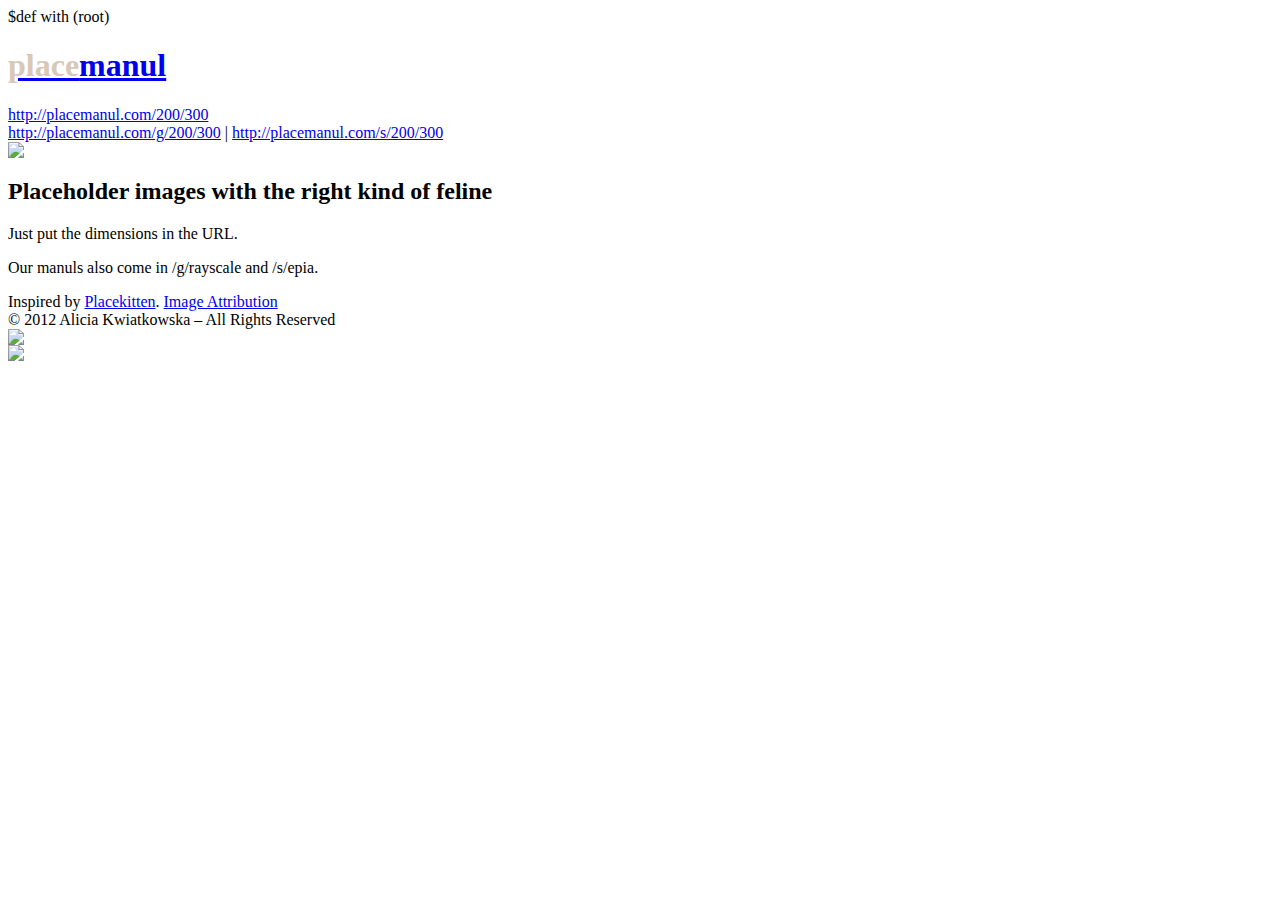
==== templates/index.html @ 0778309c "copyright!" ====
$def with (root)
<!DOCTYPE html>
<html>
<head>
<meta http-equiv="Content-Type" content="text/html; charset=utf-8">
<link href='http://fonts.googleapis.com/css?family=Cantata+One' rel='stylesheet' type='text/css'>
<link rel="stylesheet" href="http://static.placemanul.com/reset.css" type="text/css" />
<link rel="stylesheet" href="http://static.placemanul.com/style.css" type="text/css" />
<title>placemanul</title>
</head>
<body>

<div id="header">
<a href="index.html"><h1><span style='color:#D8C8B8;'>place</span>manul</h1></a>
</div>

<div id="header2">
<div class="code"><a href="http://placemanul.com/200/300">http://placemanul.com/200/300</a></div>
<div class="code"><a href="http://placemanul.com/g/200/300">http://placemanul.com/g/200/300</a> | <a href="http://placemanul.com/s/200/300">http://placemanul.com/s/200/300</a></div>
</div>

<div id ="wrapper" >

<div id="column-left">
<div class="picture-main"><img src="$root/340/410/m1"></div>
</div>

<div id="column-right">
<h2>Placeholder images with the <b>right</b> kind of feline</h2>
<p>Just put the dimensions in the URL.</p>
<p>Our manuls also come in /g/rayscale and /s/epia.</p>

<div class="footerbox">Inspired by <a href="http://placekitten.com">Placekitten</a>.
<a href="/gallery">Image Attribution</a></br>
© 2012 Alicia Kwiatkowska – All Rights Reserved</div>


</div>

<div id="column-mid">
<div class="picture-main"><img src="$root/gray/220/170/m5"></div>
<div class="picture-main"><img src="$root/sepia/220/230/m8"></div>

</div>
        
  
            
</div>

</body>
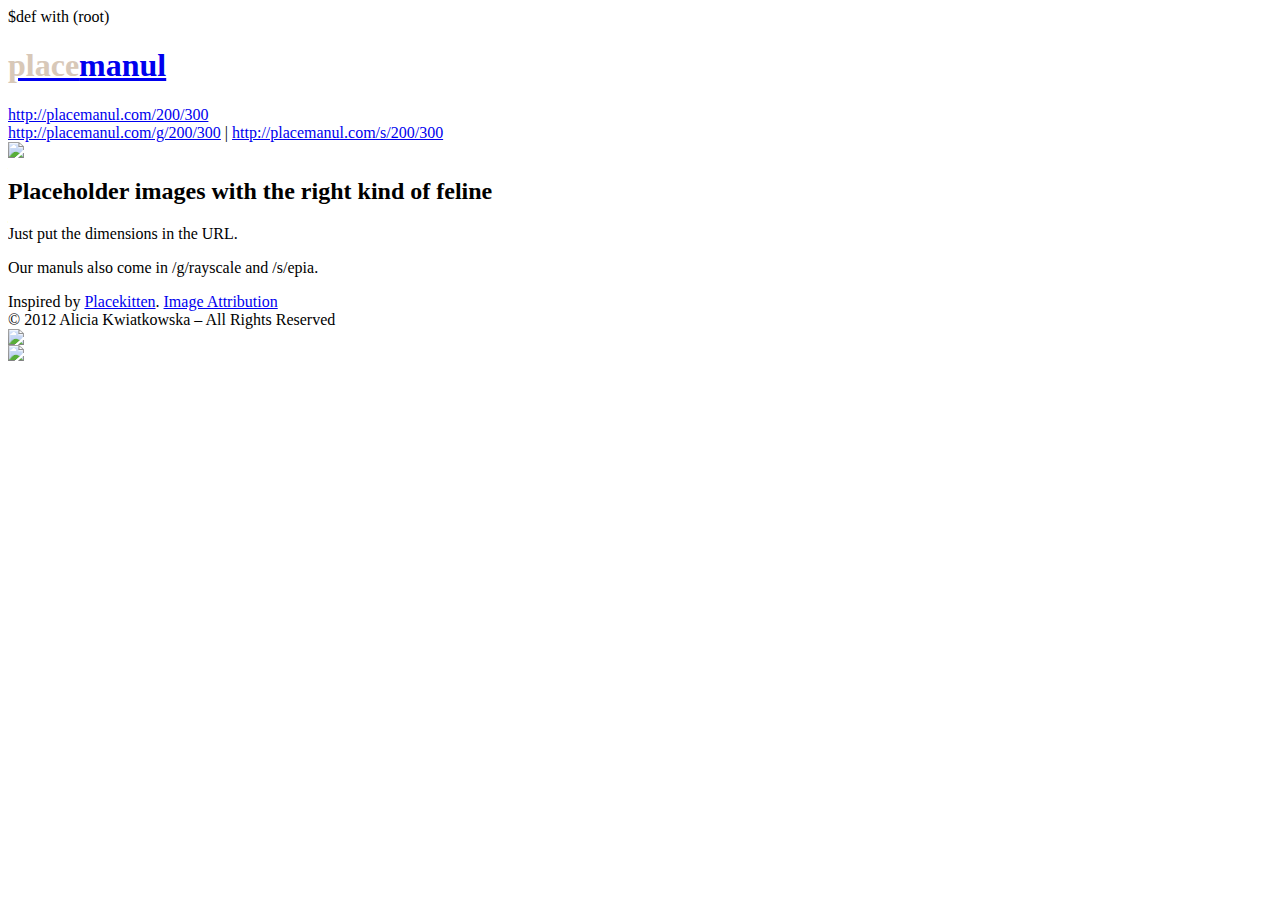
==== commit d43a372f: "google analytics" ====
--- a/templates/index.html
+++ b/templates/index.html
@@ -7,11 +7,24 @@
 <link rel="stylesheet" href="http://static.placemanul.com/reset.css" type="text/css" />
 <link rel="stylesheet" href="http://static.placemanul.com/style.css" type="text/css" />
 <title>placemanul</title>
+<script type="text/javascript">
+
+  var _gaq = _gaq || [];
+  _gaq.push(['_setAccount', 'UA-31989020-1']);
+  _gaq.push(['_trackPageview']);
+
+  (function() {
+    var ga = document.createElement('script'); ga.type = 'text/javascript'; ga.async = true;
+    ga.src = ('https:' == document.location.protocol ? 'https://ssl' : 'http://www') + '.google-analytics.com/ga.js';
+    var s = document.getElementsByTagName('script')[0]; s.parentNode.insertBefore(ga, s);
+  })();
+
+</script>
 </head>
 <body>
 
 <div id="header">
-<a href="index.html"><h1><span style='color:#D8C8B8;'>place</span>manul</h1></a>
+<a href="/"><h1><span style='color:#D8C8B8;'>place</span>manul</h1></a>
 </div>
 
 <div id="header2">
@@ -31,7 +44,7 @@
 <p>Our manuls also come in /g/rayscale and /s/epia.</p>
 
 <div class="footerbox">Inspired by <a href="http://placekitten.com">Placekitten</a>.
-<a href="/gallery">Image Attribution</a></br>
+<a href="/gallery">Image Attribution</a><br/>
 © 2012 Alicia Kwiatkowska – All Rights Reserved</div>
 
 
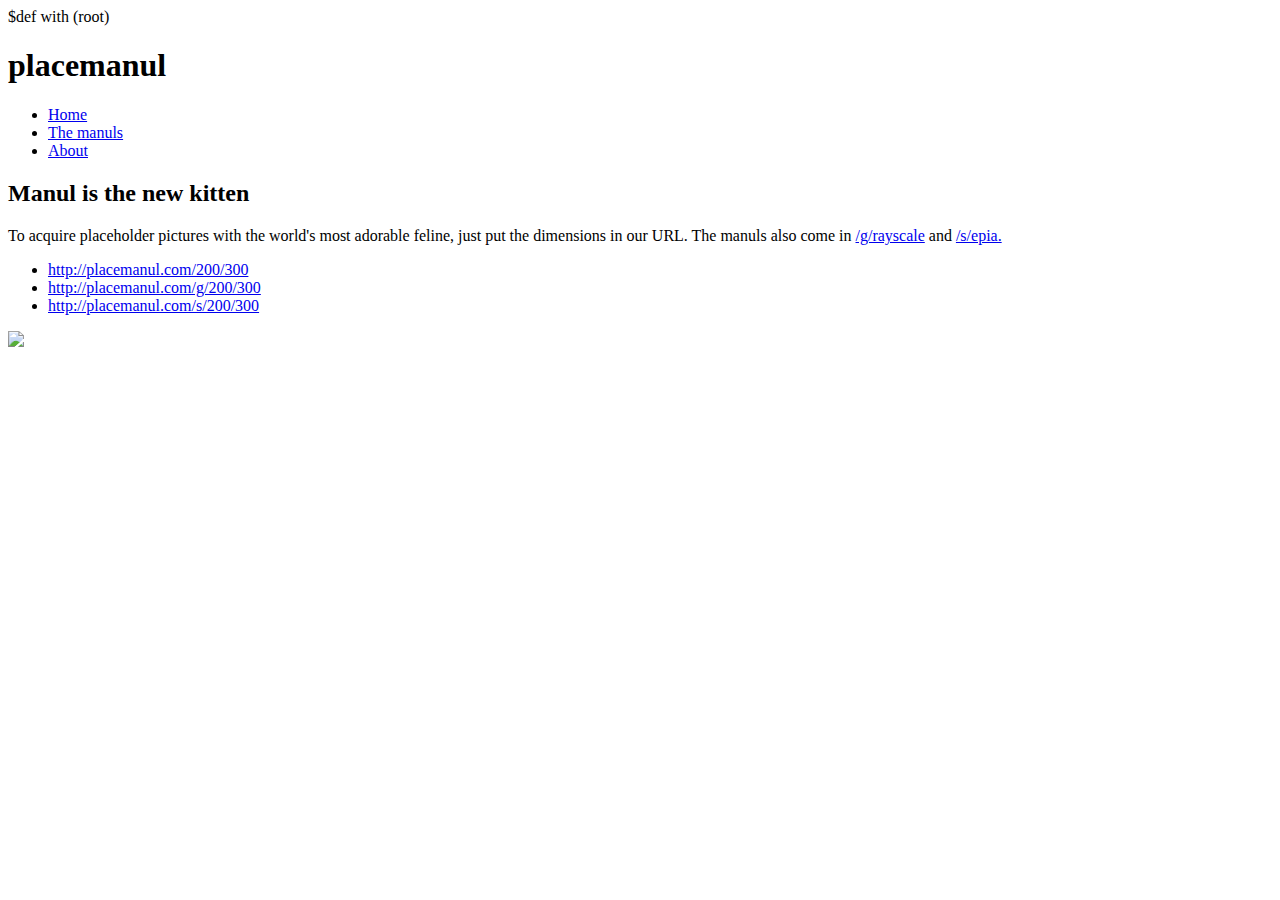
==== commit 8f48ab4a: "new style" ====
--- a/templates/index.html
+++ b/templates/index.html
@@ -3,61 +3,41 @@
 <html>
 <head>
 <meta http-equiv="Content-Type" content="text/html; charset=utf-8">
-<link href='http://fonts.googleapis.com/css?family=Cantata+One' rel='stylesheet' type='text/css'>
-<link rel="stylesheet" href="http://static.placemanul.com/reset.css" type="text/css" />
-<link rel="stylesheet" href="http://static.placemanul.com/style.css" type="text/css" />
+<link rel="stylesheet" type="text/css" href="reset.css" />
+<link rel="stylesheet" type="text/css" href="style.css" />
+<link href='http://fonts.googleapis.com/css?family=Cabin|Lobster' rel='stylesheet' type='text/css'>
+
 <title>placemanul</title>
-<script type="text/javascript">
-
-  var _gaq = _gaq || [];
-  _gaq.push(['_setAccount', 'UA-31989020-1']);
-  _gaq.push(['_trackPageview']);
-
-  (function() {
-    var ga = document.createElement('script'); ga.type = 'text/javascript'; ga.async = true;
-    ga.src = ('https:' == document.location.protocol ? 'https://ssl' : 'http://www') + '.google-analytics.com/ga.js';
-    var s = document.getElementsByTagName('script')[0]; s.parentNode.insertBefore(ga, s);
-  })();
-
-</script>
 </head>
 <body>
 
-<div id="header">
-<a href="/"><h1><span style='color:#D8C8B8;'>place</span>manul</h1></a>
-</div>
+	<div id="wrapper">
+		<div id="header">
+			<h1>placemanul</h1>
+			<ul id="nav">
+					<li class="active"><a href="#">Home</a></li>
+					<li><a href="gallery.html">The manuls</a></li>
+					<li><a href="about.html">About</a></li>
+				</ul>
+		</div>
 
-<div id="header2">
-<div class="code"><a href="http://placemanul.com/200/300">http://placemanul.com/200/300</a></div>
-<div class="code"><a href="http://placemanul.com/g/200/300">http://placemanul.com/g/200/300</a> | <a href="http://placemanul.com/s/200/300">http://placemanul.com/s/200/300</a></div>
-</div>
-
-<div id ="wrapper" >
-
-<div id="column-left">
-<div class="picture-main"><img src="$root/340/410/m1"></div>
-</div>
-
-<div id="column-right">
-<h2>Placeholder images with the <b>right</b> kind of feline</h2>
-<p>Just put the dimensions in the URL.</p>
-<p>Our manuls also come in /g/rayscale and /s/epia.</p>
-
-<div class="footerbox">Inspired by <a href="http://placekitten.com">Placekitten</a>.
-<a href="/gallery">Image Attribution</a><br/>
-© 2012 Alicia Kwiatkowska – All Rights Reserved</div>
-
-
-</div>
-
-<div id="column-mid">
-<div class="picture-main"><img src="$root/gray/220/170/m5"></div>
-<div class="picture-main"><img src="$root/sepia/220/230/m8"></div>
-
-</div>
-        
-  
-            
-</div>
+		<div id="middle">
+			<div id="text">
+				<h2>Manul is the new kitten</h2>
+					<p>To acquire placeholder pictures with the world's most adorable feline, just put the dimensions in our URL. The manuls also come in <a href="http://placemanul.com/g/500/400">/g/rayscale</a> and <a href="http://placemanul.com/s/500/400">/s/epia.</a></p>
+					<ul>
+						<li><a href="http://placemanul.com/200/300">http://placemanul.com/200/300</a>
+						<li><a href="http://placemanul.com/g/200/300">http://placemanul.com/g/200/300</a>
+						<li><a href="http://placemanul.com/s/200/300">http://placemanul.com/s/200/300</a>
+					</ul>
+			</div>
+				<div id="picture">
+					<img src="http://placemanul.com/m1/400/400">
+				</div>
+		
+		</div>
+	</div>
 
 </body>
+</html>
+
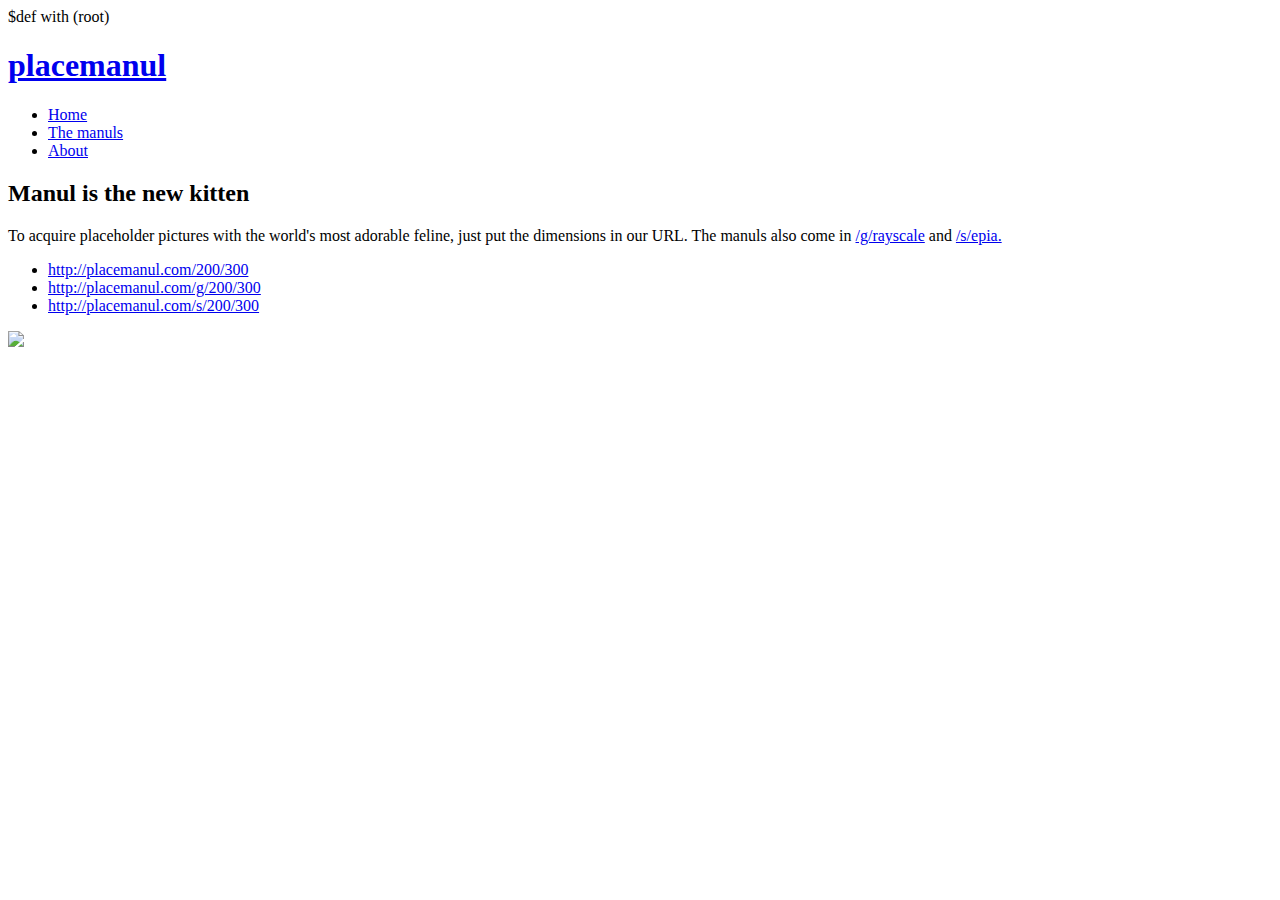
==== commit a729fad3: "link title" ====
--- a/templates/index.html
+++ b/templates/index.html
@@ -13,7 +13,7 @@
 
 	<div id="wrapper">
 		<div id="header">
-			<h1>placemanul</h1>
+			<a href="index.html"><h1>placemanul</h1></a>
 			<ul id="nav">
 					<li class="active"><a href="#">Home</a></li>
 					<li><a href="gallery.html">The manuls</a></li>
